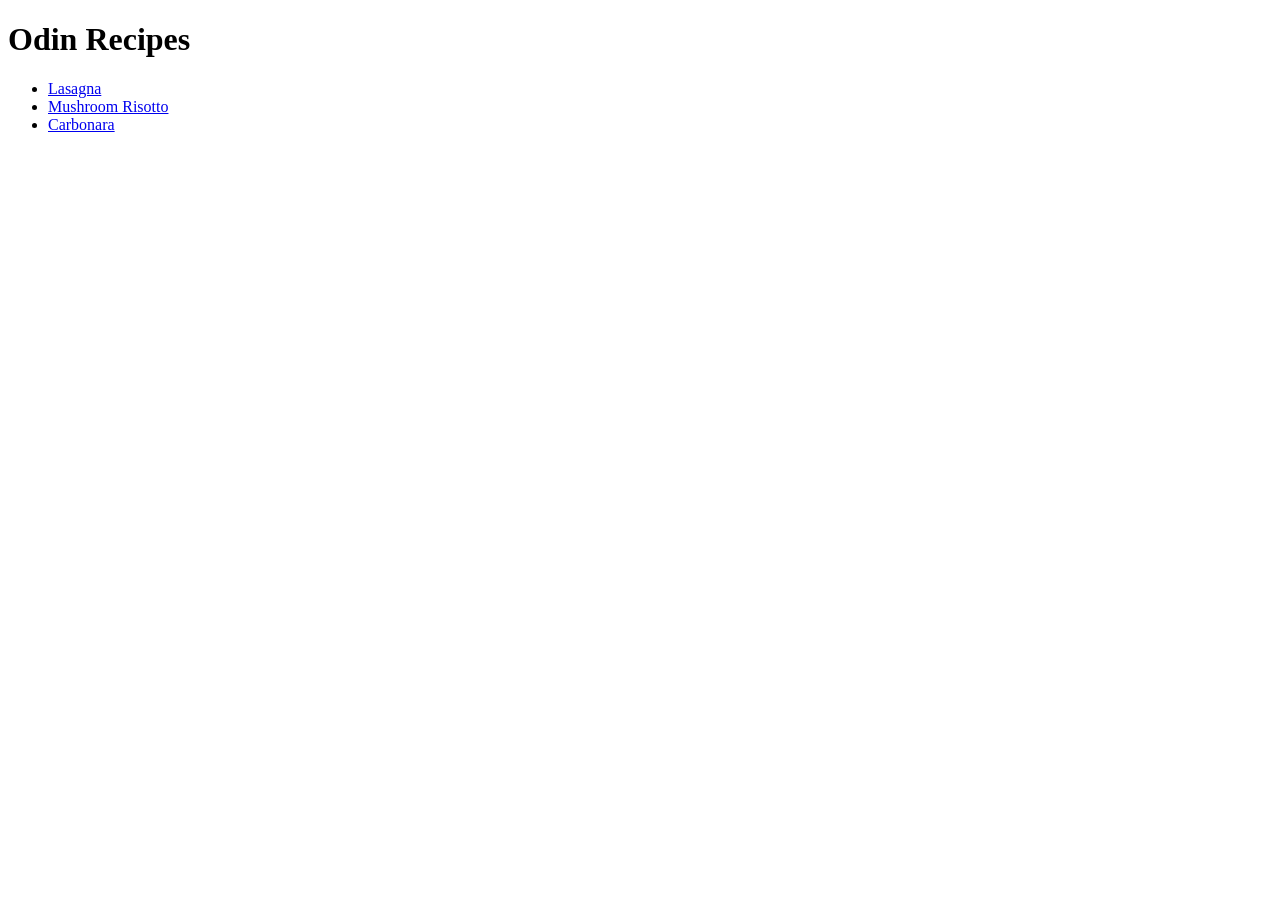
==== index.html @ 4757a8ad "created all recipe pages 3 recipe pages have been added to the homepage, including navigation on eac" ====
<!DOCTYPE html>
    <html lang="en">
        <head>
            <meta charset="utf-8">
            <title>Odin Recipes</title>
        </head>
        <body>
            <h1>Odin Recipes</h1>
            <ul>
            <li><a href="./recipes/lasagna.html">Lasagna</a></li>
            <li><a href="./recipes/mushroomrisotto.html">Mushroom Risotto</a></li>
            <li><a href="./recipes/carbonara.html">Carbonara</a></li>
        </ul>
        </body>
    </html>
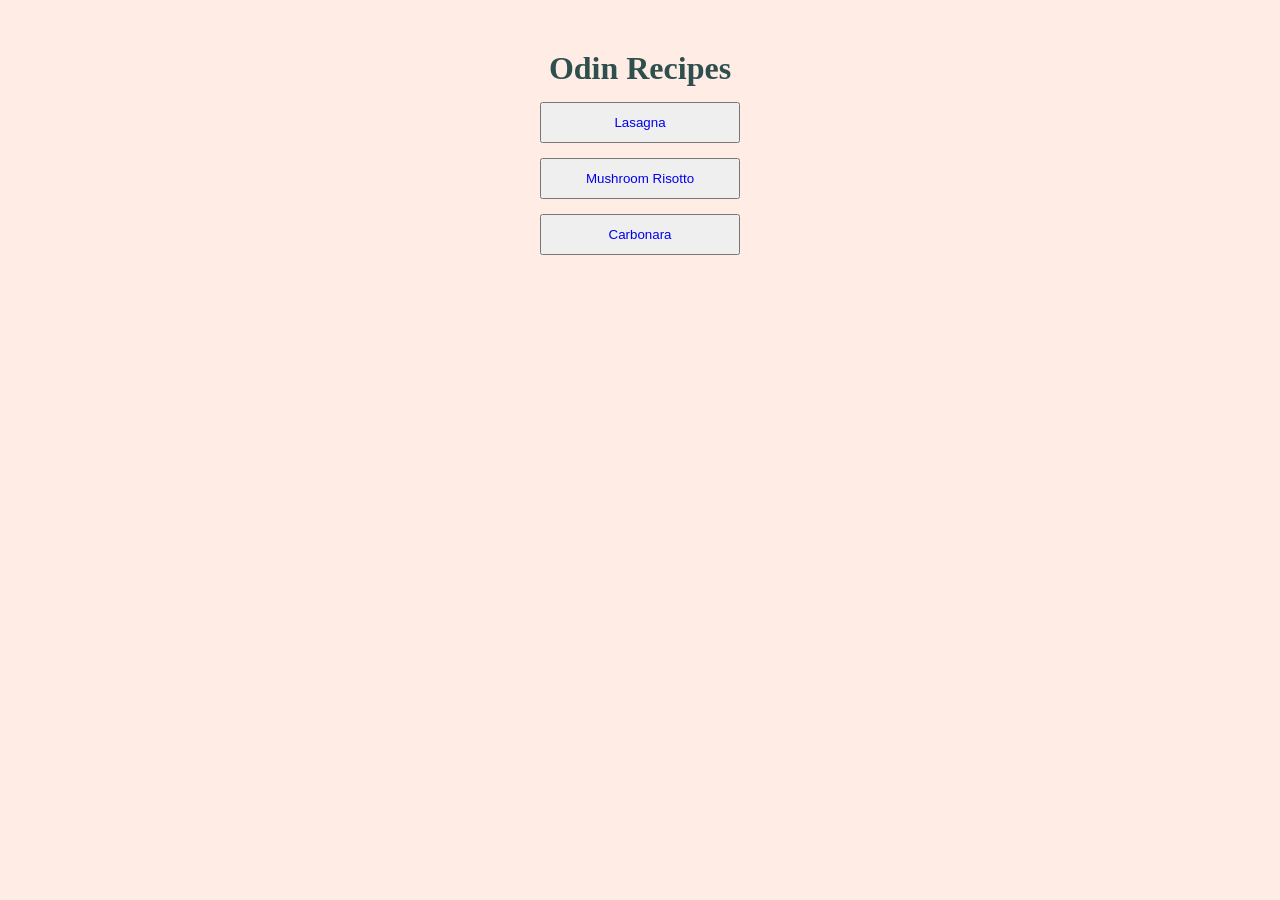
==== commit 5685c0eb: "CSS added" ====
--- a/index.html
+++ b/index.html
@@ -3,13 +3,14 @@
         <head>
             <meta charset="utf-8">
             <title>Odin Recipes</title>
+            <link rel="stylesheet" href="./styles.css">
         </head>
         <body>
             <h1>Odin Recipes</h1>
-            <ul>
-            <li><a href="./recipes/lasagna.html">Lasagna</a></li>
-            <li><a href="./recipes/mushroomrisotto.html">Mushroom Risotto</a></li>
-            <li><a href="./recipes/carbonara.html">Carbonara</a></li>
-        </ul>
+                <ul class="home">
+                    <button><li class="recipe"><a href="./recipes/lasagna.html">Lasagna</a></li></button>
+                    <button><li class="recipe"><a href="./recipes/mushroomrisotto.html">Mushroom Risotto</a></button></li>
+                    <button><li class="recipe"><a href="./recipes/carbonara.html">Carbonara</a></button></li>
+                </ul>
         </body>
     </html>
--- a/styles.css
+++ b/styles.css
@@ -0,0 +1,57 @@
+html {
+    font-family: 'Trebuchet MS', "Times New Roman";
+}
+
+body {
+    box-sizing: border-box;
+    background-color: #ffa07a30;
+}
+
+h1,h2,h3 {
+    color: darkslategrey;
+}
+
+h1,h2,h3,p {
+    margin-bottom: 15px;
+}
+
+ul.home {
+    padding: 0;
+    margin: 0;
+}
+
+h1 {
+    text-align: center;
+    font-weight: 900;
+    margin-top: 50px;
+}
+
+img {
+    display: block;
+    border-radius: 15px;
+    margin: 0 auto;
+}
+
+li {
+    padding: 10px;
+}
+
+li.recipe {
+    list-style: none;
+}
+
+a {
+    text-decoration: none;
+    display: block;
+}
+
+button {
+    width: 200px;
+    display: block;
+    margin: 0 auto;
+    margin-top: 15px;
+}
+
+button.home {
+    padding: 10px;
+}
